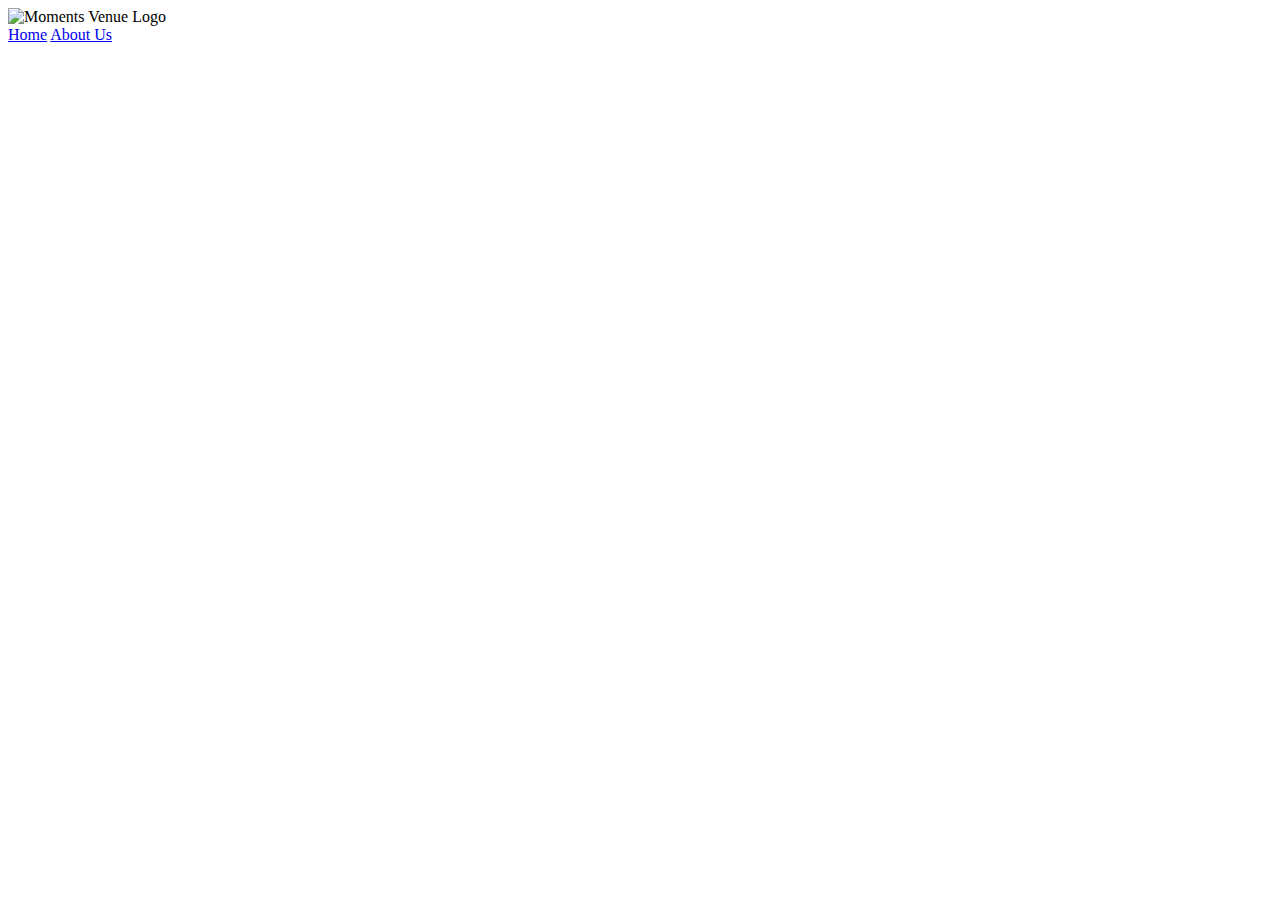
==== contact.html @ 0aa90080 "Initial Commit" ====
<!DOCTYPE html>
<html lang="en">
<head>
    <meta charset="UTF-8">
    <meta http-equiv="X-UA-Compatible" content="IE=edge">
    <meta name="viewport" content="width=device-width, initial-scale=1.0">
    <title>Contact Us</title>
</head>
<body>
    <header>
        <img src="/Assets/Images/Logo3.JPG" alt="Moments Venue Logo" >
        <nav id="navBar">
            <a href="home.html">Home</a>
            <a href="about.html">About Us</a>
        </nav>
    </header>
</body>
</html>
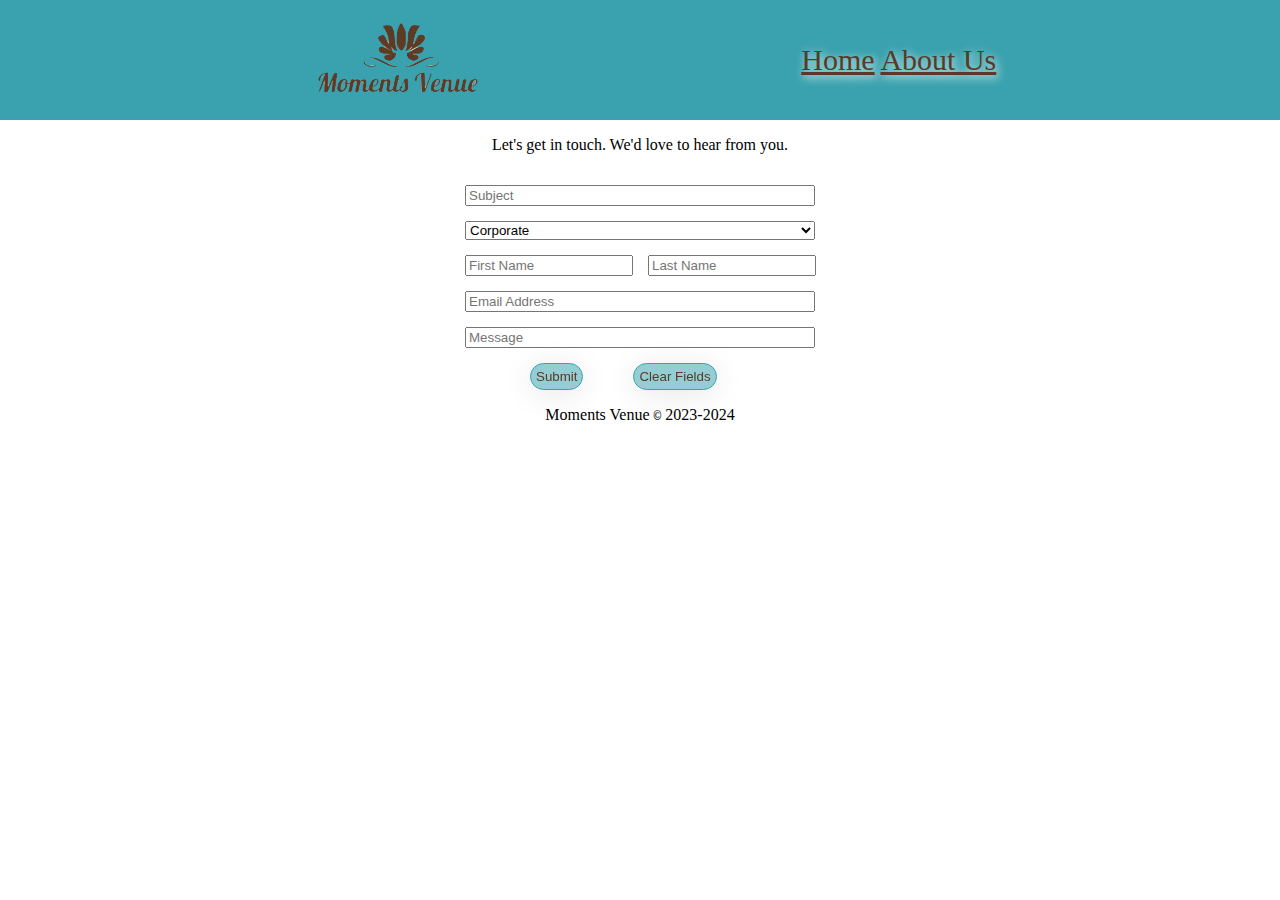
==== commit dcb67902: "Kenli- Contact page and contact page styling" ====
--- a/contact.html
+++ b/contact.html
@@ -5,14 +5,48 @@
     <meta http-equiv="X-UA-Compatible" content="IE=edge">
     <meta name="viewport" content="width=device-width, initial-scale=1.0">
     <title>Contact Us</title>
+    <link rel="stylesheet" href="style2.css">
 </head>
 <body>
     <header>
-        <img src="/Assets/Images/Logo3.JPG" alt="Moments Venue Logo" >
+        <img src="/Assets/Images/Logo3.png" alt="Moments Venue Logo" >
         <nav id="navBar">
             <a href="home.html">Home</a>
             <a href="about.html">About Us</a>
         </nav>
     </header>
+
+    <p class="ourMessage">
+        <span>Let's get in touch.</span>
+        We'd love to hear from you.
+
+    </p>
+
+    <section class="contactWrapper">
+        <div class="inputs">
+            <input type="text" placeholder="Subject" id="subject" class="inputField">
+            <select name="eventType" id="eventType" class="inputField">
+                <option value="1">Corporate</option>
+                <option value="2">School</option>
+                <option value="3">Family/Personal</option>
+                <option value="4">Religious</option>
+                <option value="5">Other</option>
+            </select>
+            <div class="senderName">
+                <input type="text" placeholder="First Name" id="firstName" class="inputField firstName">
+                <input type="text" placeholder="Last Name" id="lastName" class="inputField lastName">
+            </div>
+            <input type="text" placeholder="Email Address" id="emailAddress" class="inputField">
+            <input type="text" placeholder="Message" id="message" class="inputField">
+        </div>
+        <div class="contactButtons">
+            <button class="contactButton">Submit</button>
+            <button class="contactButton">Clear Fields</button>
+        </div>
+    </section>
+
+    <footer>
+        <p>Moments Venue <code>&#169</code> 2023-2024</p>
+    </footer>
 </body>
 </html>--- a/style2.css
+++ b/style2.css
@@ -0,0 +1,100 @@
+/* #593a26 brown, #39a2ae turquoise, #2d7dd2 bright blue, #4d5061 grey, #f79256 orange, black for text only*/
+body{
+    margin: 0;
+    padding: 0;
+    display: flex;
+    flex-direction: column;
+    justify-content: center;
+    align-items: center;
+}
+
+header{
+    background-color: #39a2ae;
+    display: flex;
+    justify-content: space-evenly;
+    padding: 10px;
+    align-items: center;
+    color: #593a26;
+    text-shadow: 2px 2px 10px white;
+    width: 100vw;
+}
+nav {
+    font-size: 30px;
+}
+nav a:hover{
+    background-color: #4D5061;
+    color: white;
+    margin: 10px;
+    padding: 10px;
+    border-radius: 10px
+}
+
+nav a:link{
+    color:#593a26;
+    text-decoration: underline;
+}
+
+nav a:visited{
+    color: #593a26;
+    text-decoration: underline;
+}
+
+header img{
+    height: 100px;
+}
+
+.inputs{
+    display: flex;
+    flex-direction: column;
+    width: 350px;
+}
+.senderName{
+    display: flex;
+    flex-direction: row;
+    
+}
+.contactButtons{
+    display: flex;
+    flex-direction: row;
+    margin-left: 15px;
+
+}
+
+.inputField{
+    margin-top: 15px;
+}
+.firstName{
+    margin-right: 15px;
+    width: 160px;
+}
+.lastName{
+    width: 160px;
+}
+.contactButton{
+    margin-left: 50px;
+    margin-top: 15px;
+    color: #593a26;
+    border: 2px solid #4D5061;
+    padding: 5px;
+    
+
+
+
+
+     /* From https://css.glass */
+     background: rgba(57, 162, 174, 0.54);
+     border-radius: 16px;
+     box-shadow: 0 4px 30px rgba(0, 0, 0, 0.1);
+     backdrop-filter: blur(5.3px);
+     -webkit-backdrop-filter: blur(5.3px);
+     border: 1px solid rgba(57, 162, 174, 1);
+}
+
+@font-face {
+    font-family: Ysabeau;
+    src: url(/Fonts/Ysabeau/Ysabeau-VariableFont_wght.ttf);
+}
+@font-face {
+    font-family: YsabeauItalic;
+    src: url(/Fonts/Ysabeau/Ysabeau-Italic-VariableFont_wght.ttf);
+}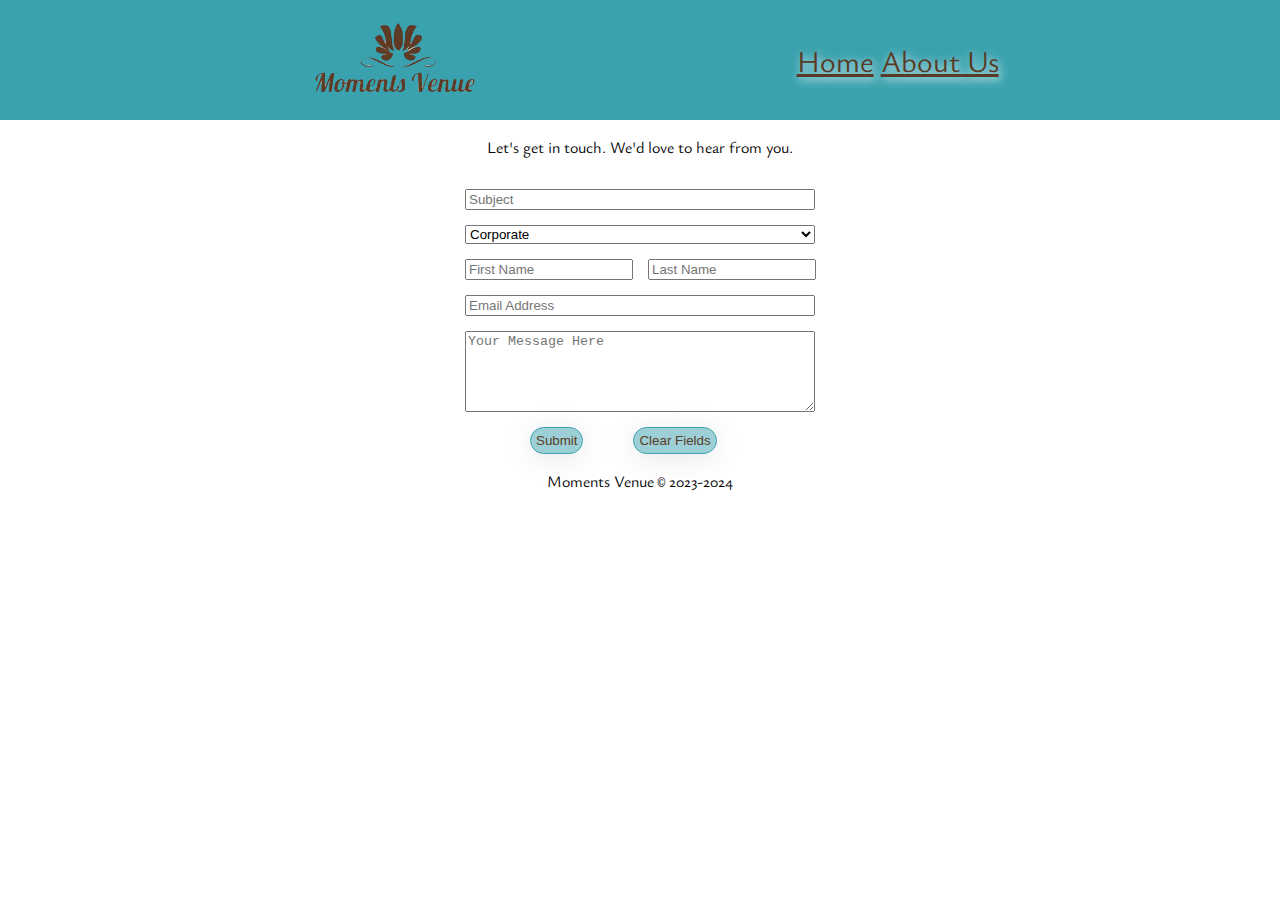
==== commit 56490655: "contact page updates" ====
--- a/contact.html
+++ b/contact.html
@@ -37,7 +37,7 @@
                 <input type="text" placeholder="Last Name" id="lastName" class="inputField lastName">
             </div>
             <input type="text" placeholder="Email Address" id="emailAddress" class="inputField">
-            <input type="text" placeholder="Message" id="message" class="inputField">
+            <textarea placeholder="Your Message Here" id="message" cols="30" rows="10"></textarea>
         </div>
         <div class="contactButtons">
             <button class="contactButton">Submit</button>
--- a/style2.css
+++ b/style2.css
@@ -6,6 +6,7 @@
     flex-direction: column;
     justify-content: center;
     align-items: center;
+    font-family: Ysabeau;
 }
 
 header{
@@ -70,6 +71,11 @@
 .lastName{
     width: 160px;
 }
+#message{
+    height: 75px;
+    margin-top: 15px;
+    
+}
 .contactButton{
     margin-left: 50px;
     margin-top: 15px;
@@ -81,12 +87,9 @@
 
 
 
-     /* From https://css.glass */
-     background: rgba(57, 162, 174, 0.54);
+     background: rgba(57, 162, 174, 0.5);
      border-radius: 16px;
      box-shadow: 0 4px 30px rgba(0, 0, 0, 0.1);
-     backdrop-filter: blur(5.3px);
-     -webkit-backdrop-filter: blur(5.3px);
      border: 1px solid rgba(57, 162, 174, 1);
 }
 
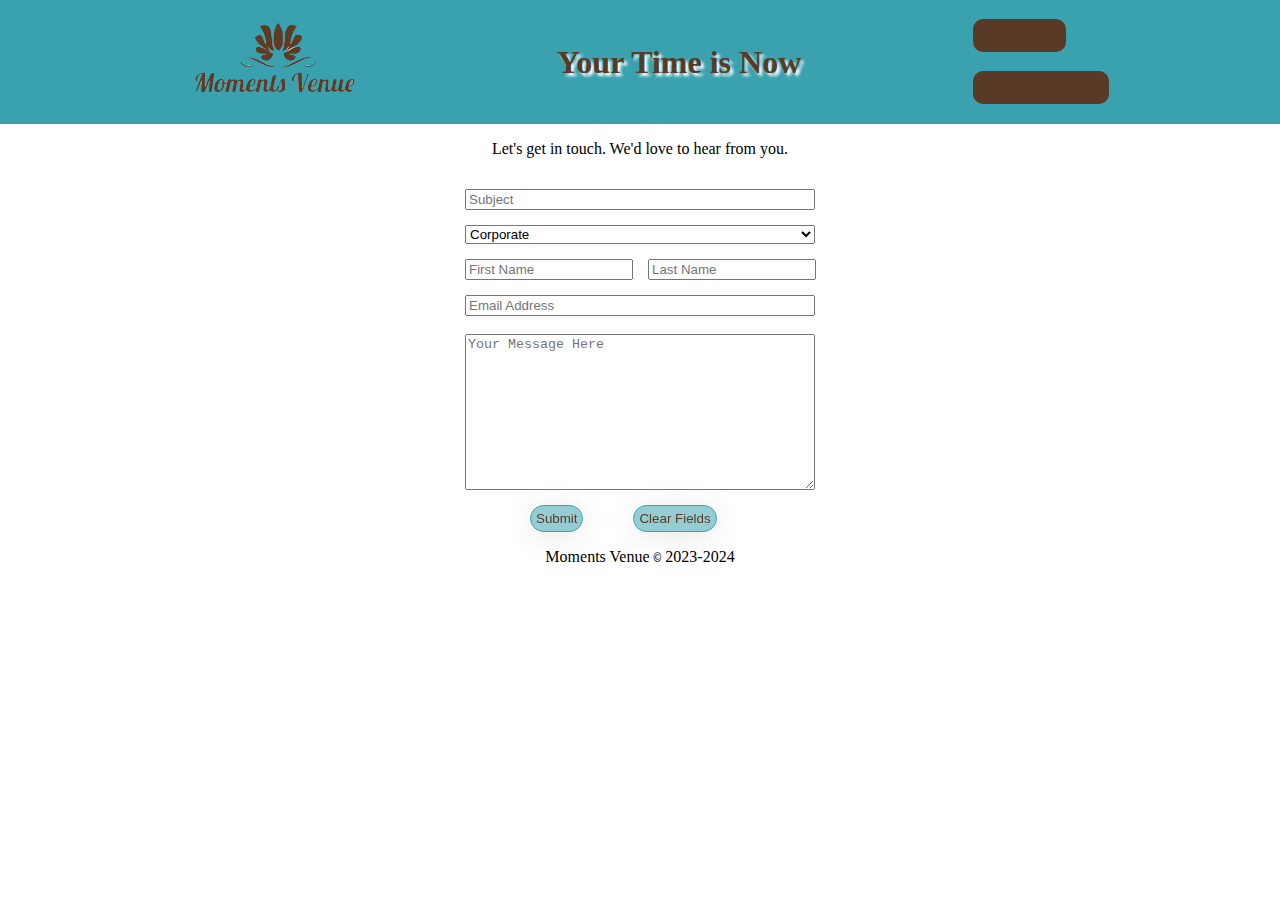
==== commit 8192f409: "Updated Contact page and Home Page" ====
--- a/contact.html
+++ b/contact.html
@@ -9,9 +9,12 @@
 </head>
 <body>
     <header>
-        <img src="/Assets/Images/Logo3.png" alt="Moments Venue Logo" >
+        <a href="home.html"><img src="/Assets/Images/Logo3.png" alt="Moments Venue Logo" ></a>
+        <h1>Your Time is Now</h1>
         <nav id="navBar">
             <a href="home.html">Home</a>
+            <br>
+            <br>
             <a href="about.html">About Us</a>
         </nav>
     </header>
@@ -37,6 +40,7 @@
                 <input type="text" placeholder="Last Name" id="lastName" class="inputField lastName">
             </div>
             <input type="text" placeholder="Email Address" id="emailAddress" class="inputField">
+            <br>
             <textarea placeholder="Your Message Here" id="message" cols="30" rows="10"></textarea>
         </div>
         <div class="contactButtons">
--- a/style2.css
+++ b/style2.css
@@ -6,7 +6,6 @@
     flex-direction: column;
     justify-content: center;
     align-items: center;
-    font-family: Ysabeau;
 }
 
 header{
@@ -16,28 +15,33 @@
     padding: 10px;
     align-items: center;
     color: #593a26;
-    text-shadow: 2px 2px 10px white;
     width: 100vw;
 }
-nav {
+
+header h1{
+    text-shadow: 3px 3px 3px white;
+}
+
+nav a{
     font-size: 30px;
+    background-color: #593a26;
+    margin: 10px;
+    padding: 0px 10px 0px 10px;
+    border-radius: 10px;
+    text-decoration: none;
+
 }
+
 nav a:hover{
-    background-color: #4D5061;
-    color: white;
-    margin: 10px;
-    padding: 10px;
-    border-radius: 10px
+    box-shadow: 3px 3px 3px black;
 }
 
 nav a:link{
-    color:#593a26;
-    text-decoration: underline;
+    color: #593a26;
 }
 
 nav a:visited{
-    color: #593a26;
-    text-decoration: underline;
+    color: #39a2ae;
 }
 
 header img{
@@ -71,11 +75,6 @@
 .lastName{
     width: 160px;
 }
-#message{
-    height: 75px;
-    margin-top: 15px;
-    
-}
 .contactButton{
     margin-left: 50px;
     margin-top: 15px;
@@ -87,9 +86,12 @@
 
 
 
-     background: rgba(57, 162, 174, 0.5);
+     /* From https://css.glass */
+     background: rgba(57, 162, 174, 0.54);
      border-radius: 16px;
      box-shadow: 0 4px 30px rgba(0, 0, 0, 0.1);
+     backdrop-filter: blur(5.3px);
+     -webkit-backdrop-filter: blur(5.3px);
      border: 1px solid rgba(57, 162, 174, 1);
 }
 
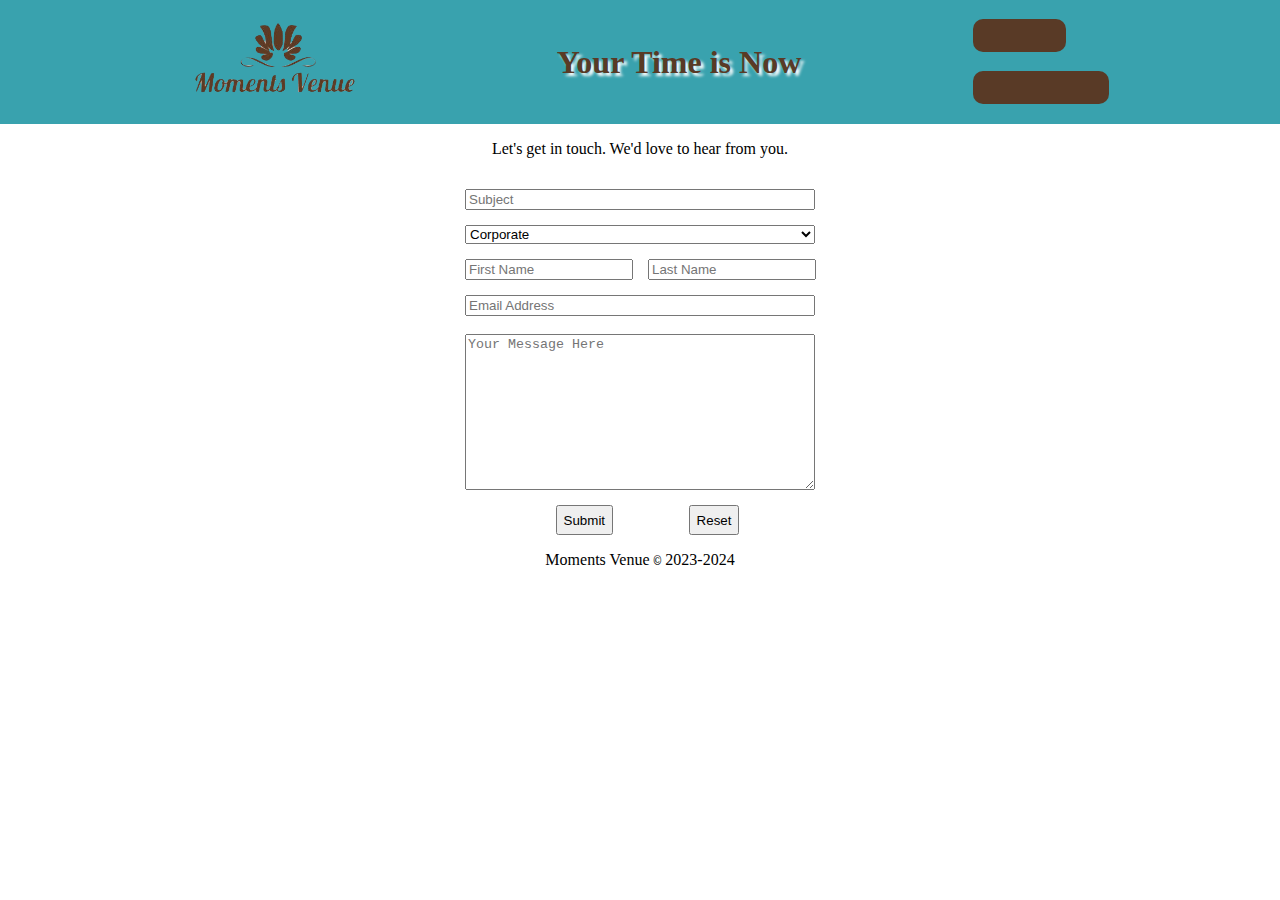
==== commit b72c3a54: "form Validated Contact page" ====
--- a/contact.html
+++ b/contact.html
@@ -5,7 +5,8 @@
     <meta http-equiv="X-UA-Compatible" content="IE=edge">
     <meta name="viewport" content="width=device-width, initial-scale=1.0">
     <title>Contact Us</title>
-    <link rel="stylesheet" href="style2.css">
+    <link rel="stylesheet" href="contact.css">
+    <script defer src="contact.js"></script>
 </head>
 <body>
     <header>
@@ -26,7 +27,9 @@
     </p>
 
     <section class="contactWrapper">
+        <form name="form1" action="">
         <div class="inputs">
+            
             <input type="text" placeholder="Subject" id="subject" class="inputField">
             <select name="eventType" id="eventType" class="inputField">
                 <option value="1">Corporate</option>
@@ -39,14 +42,15 @@
                 <input type="text" placeholder="First Name" id="firstName" class="inputField firstName">
                 <input type="text" placeholder="Last Name" id="lastName" class="inputField lastName">
             </div>
-            <input type="text" placeholder="Email Address" id="emailAddress" class="inputField">
+            <input type="text" name="email" placeholder="Email Address" id="emailAddress" class="inputField">
             <br>
             <textarea placeholder="Your Message Here" id="message" cols="30" rows="10"></textarea>
         </div>
         <div class="contactButtons">
-            <button class="contactButton">Submit</button>
-            <button class="contactButton">Clear Fields</button>
+            <input type="submit" id="submit" onclick="validateEmail(document.form1.email)">
+            <input type="reset">
         </div>
+    </form>
     </section>
 
     <footer>
--- a/contact.css
+++ b/contact.css
@@ -0,0 +1,94 @@
+/* #593a26 brown, #39a2ae turquoise, #2d7dd2 bright blue, #4d5061 grey, #f79256 orange, black for text only*/
+body{
+    margin: 0;
+    padding: 0;
+    display: flex;
+    flex-direction: column;
+    justify-content: center;
+    align-items: center;
+}
+
+header{
+    background-color: #39a2ae;
+    display: flex;
+    justify-content: space-evenly;
+    padding: 10px;
+    align-items: center;
+    color: #593a26;
+    width: 100vw;
+}
+
+header h1{
+    text-shadow: 3px 3px 3px white;
+}
+
+nav a{
+    font-size: 30px;
+    background-color: #593a26;
+    margin: 10px;
+    padding: 0px 10px 0px 10px;
+    border-radius: 10px;
+    text-decoration: none;
+
+}
+
+nav a:hover{
+    box-shadow: 3px 3px 3px black;
+}
+
+nav a:link{
+    color: #593a26;
+}
+
+nav a:visited{
+    color: #39a2ae;
+}
+
+header img{
+    height: 100px;
+}
+
+.inputs{
+    display: flex;
+    flex-direction: column;
+    width: 350px;
+}
+.senderName{
+    display: flex;
+    flex-direction: row;
+    
+}
+.contactButtons{
+    display: flex;
+    flex-direction: row;
+    margin-left: 15px;
+
+}
+
+.inputField{
+    margin-top: 15px;
+}
+.firstName{
+    margin-right: 15px;
+    width: 160px;
+}
+.lastName{
+    width: 160px;
+}
+
+
+.contactButtons{
+    margin-top: 15px;
+    display: flex;
+    justify-content: space-evenly;
+    height: 30px;
+}
+
+@font-face {
+    font-family: Ysabeau;
+    src: url(/Fonts/Ysabeau/Ysabeau-VariableFont_wght.ttf);
+}
+@font-face {
+    font-family: YsabeauItalic;
+    src: url(/Fonts/Ysabeau/Ysabeau-Italic-VariableFont_wght.ttf);
+}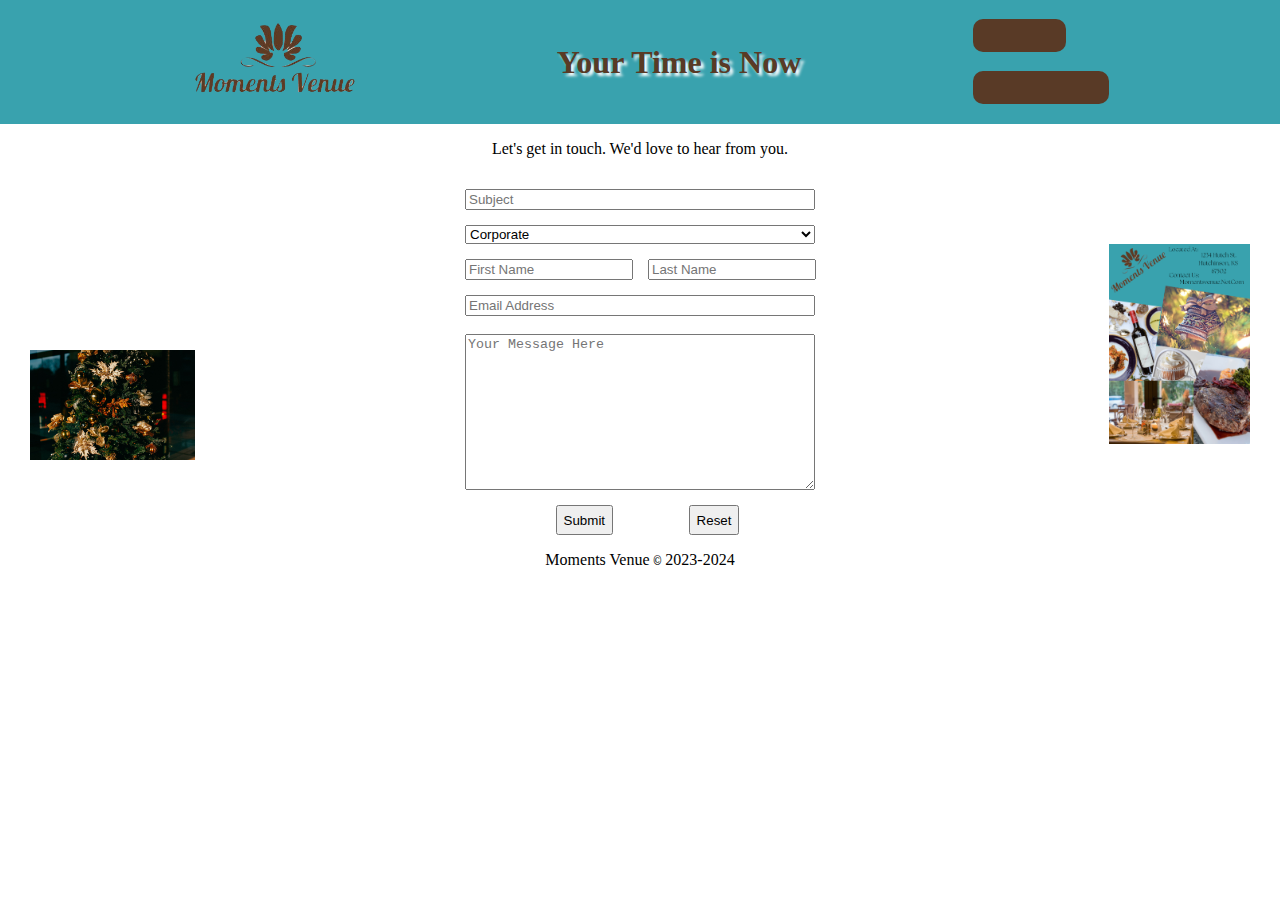
==== commit f77ccab1: "Added media query to home and contact as well as added images to contact" ====
--- a/contact.html
+++ b/contact.html
@@ -39,8 +39,10 @@
                 <option value="5">Other</option>
             </select>
             <div class="senderName">
+                <img src="/Assets/Images/xmas.jpg" alt="" id="image1">
                 <input type="text" placeholder="First Name" id="firstName" class="inputField firstName">
                 <input type="text" placeholder="Last Name" id="lastName" class="inputField lastName">
+                <img src="/Assets/Images/graphicAd.png" alt="" id="image">
             </div>
             <input type="text" name="email" placeholder="Email Address" id="emailAddress" class="inputField">
             <br>
--- a/contact.css
+++ b/contact.css
@@ -58,6 +58,22 @@
     flex-direction: row;
     
 }
+
+#image1{
+    position: absolute;
+    height: 110px;
+    left: 30px;
+    top: calc(100% / 2 - 100px)
+}
+
+#image{
+    position: absolute;
+    height: 200px;
+    right: 30px;
+    top: calc((100 / 2) - 500px)
+}
+
+
 .contactButtons{
     display: flex;
     flex-direction: row;
@@ -91,4 +107,16 @@
 @font-face {
     font-family: YsabeauItalic;
     src: url(/Fonts/Ysabeau/Ysabeau-Italic-VariableFont_wght.ttf);
+}
+
+@media screen and (max-width: 700px) {
+    header h1{
+        font-size: 15px;
+    }
+    header img{
+        height: 50px;
+    }
+    nav a{
+        font-size: 15px;
+    }
 }